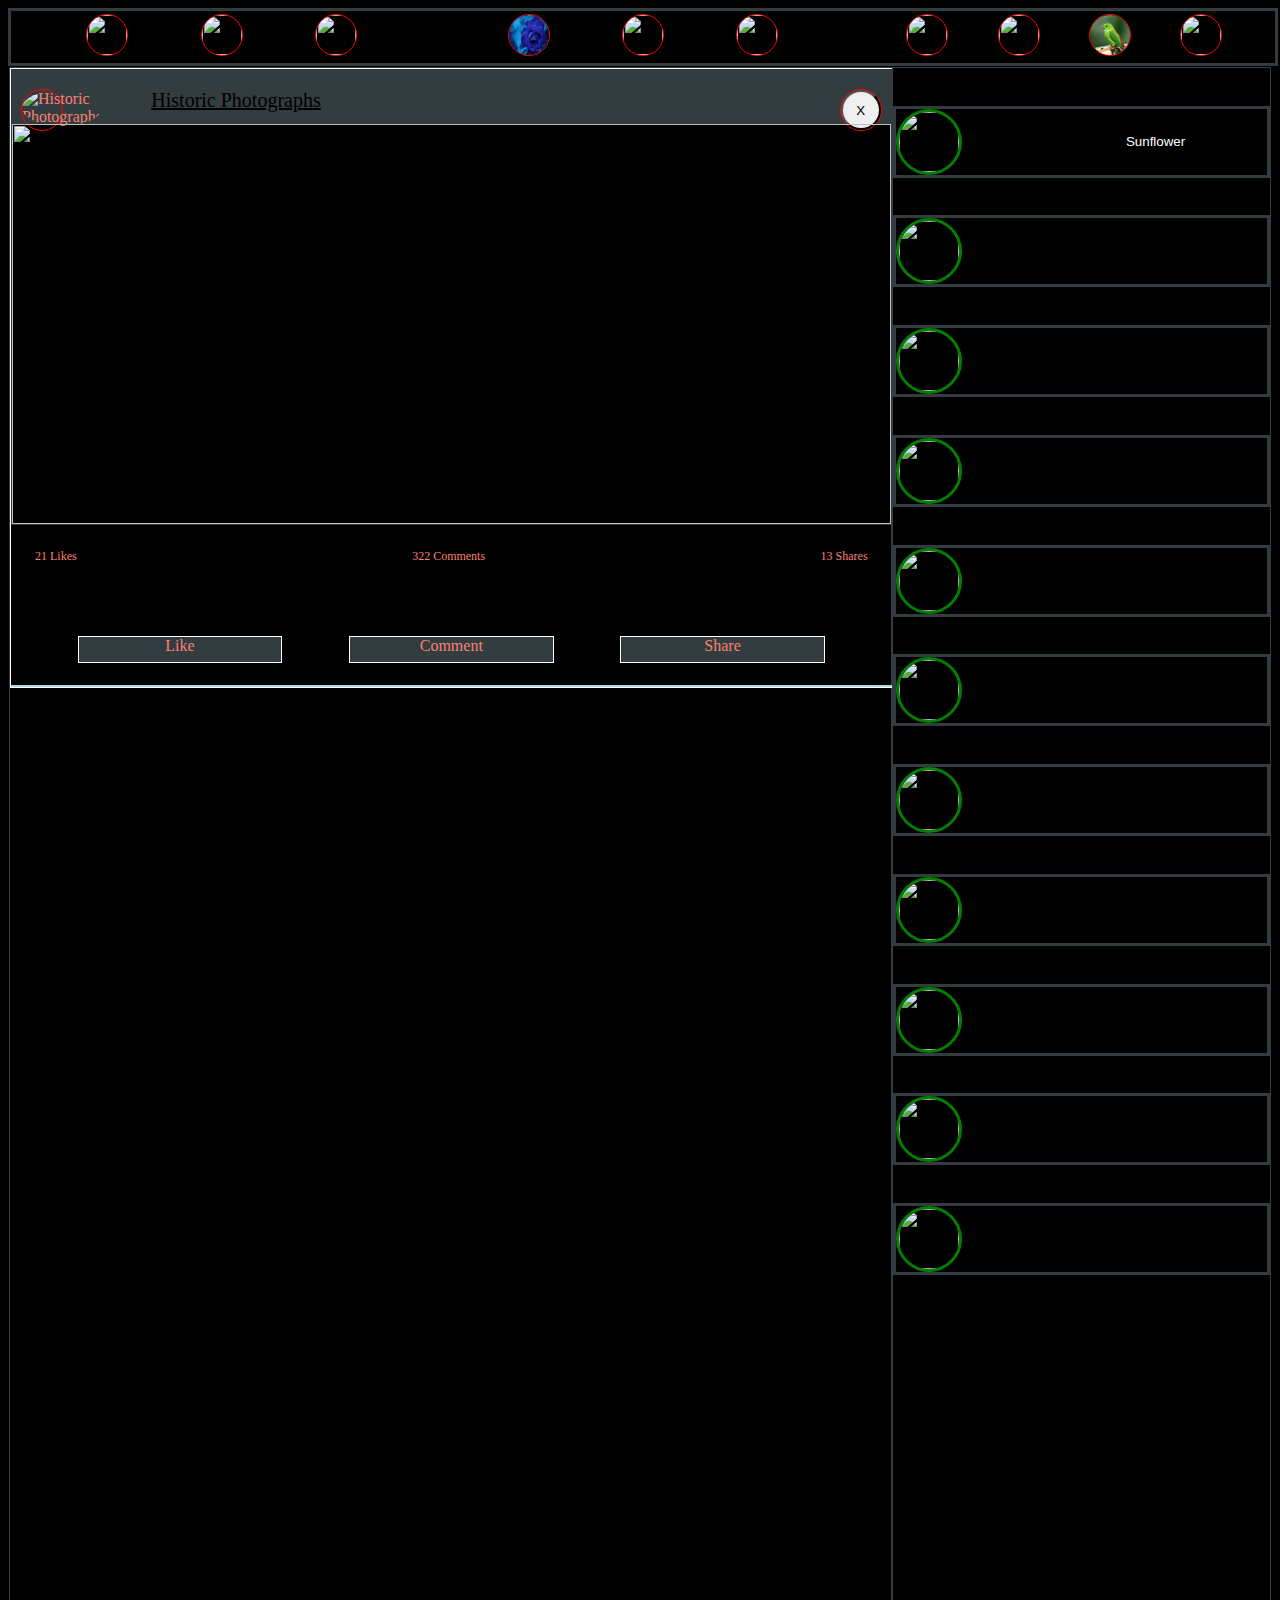
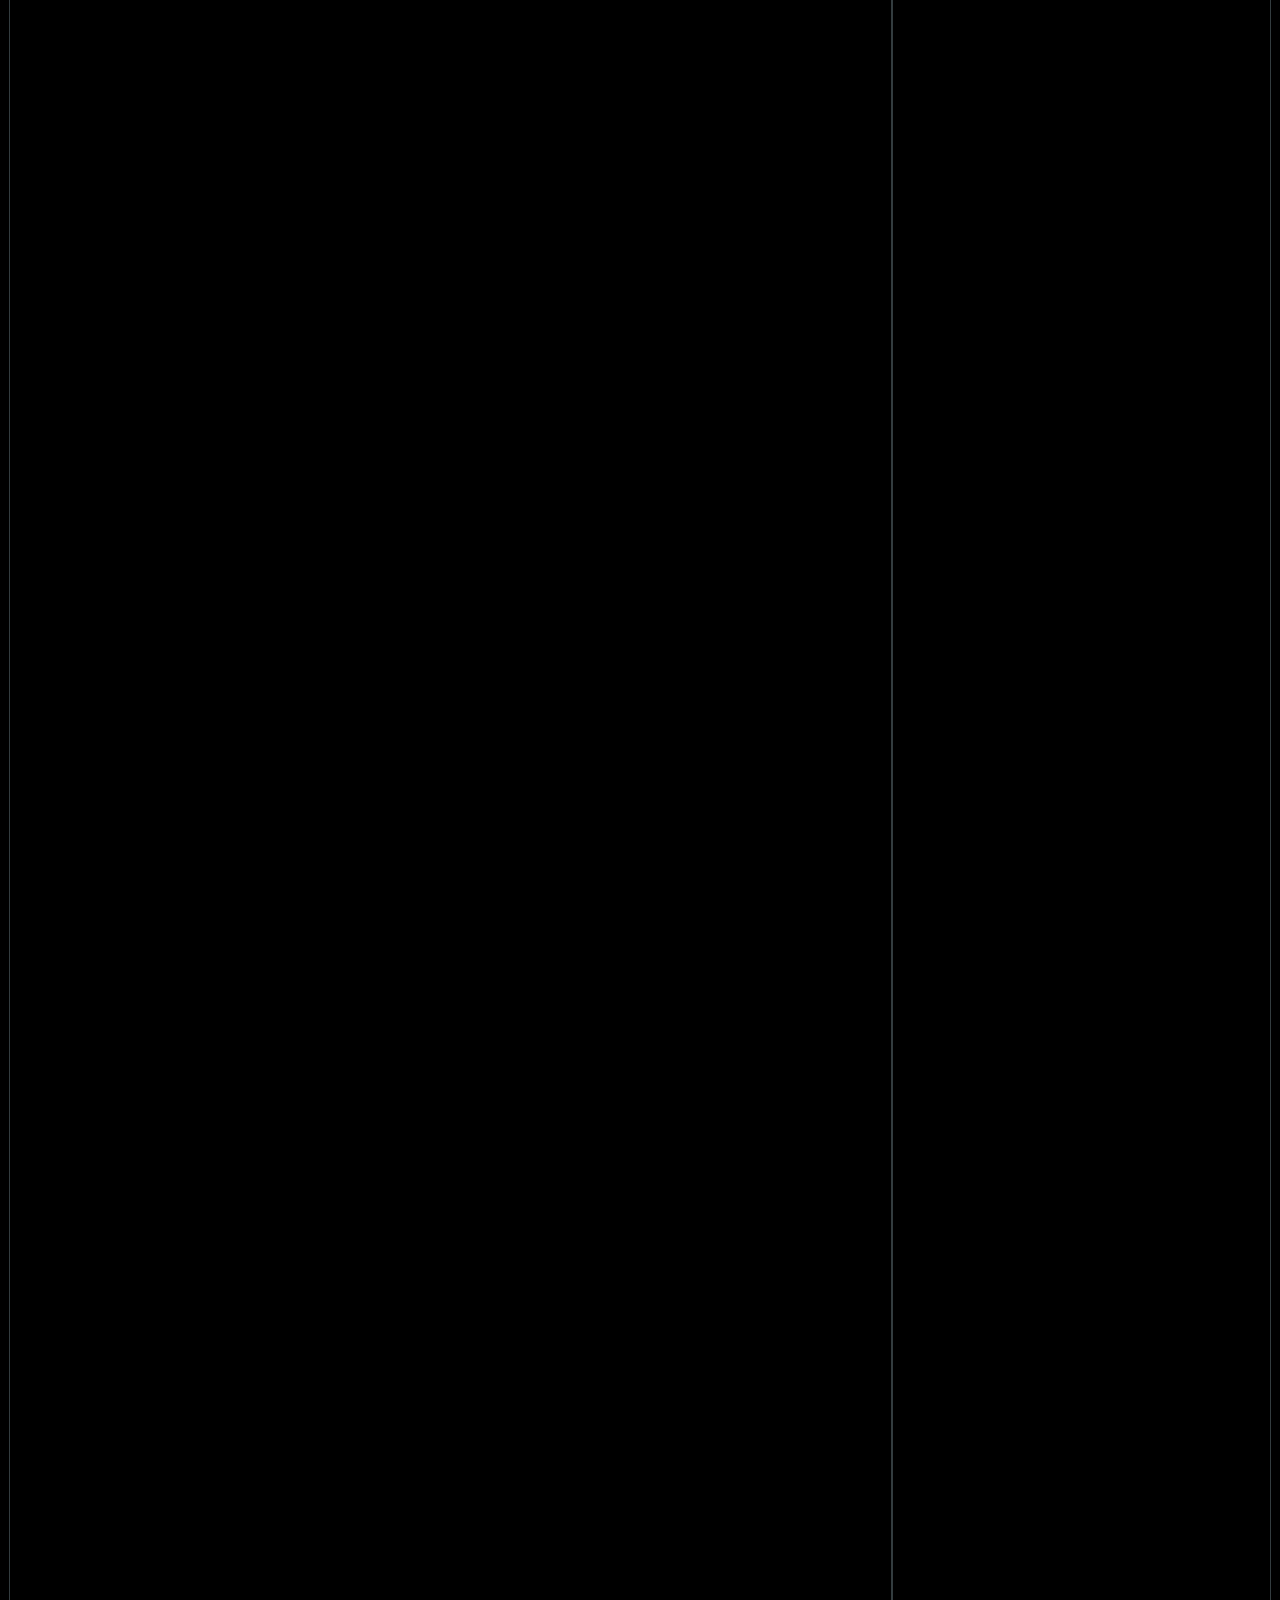
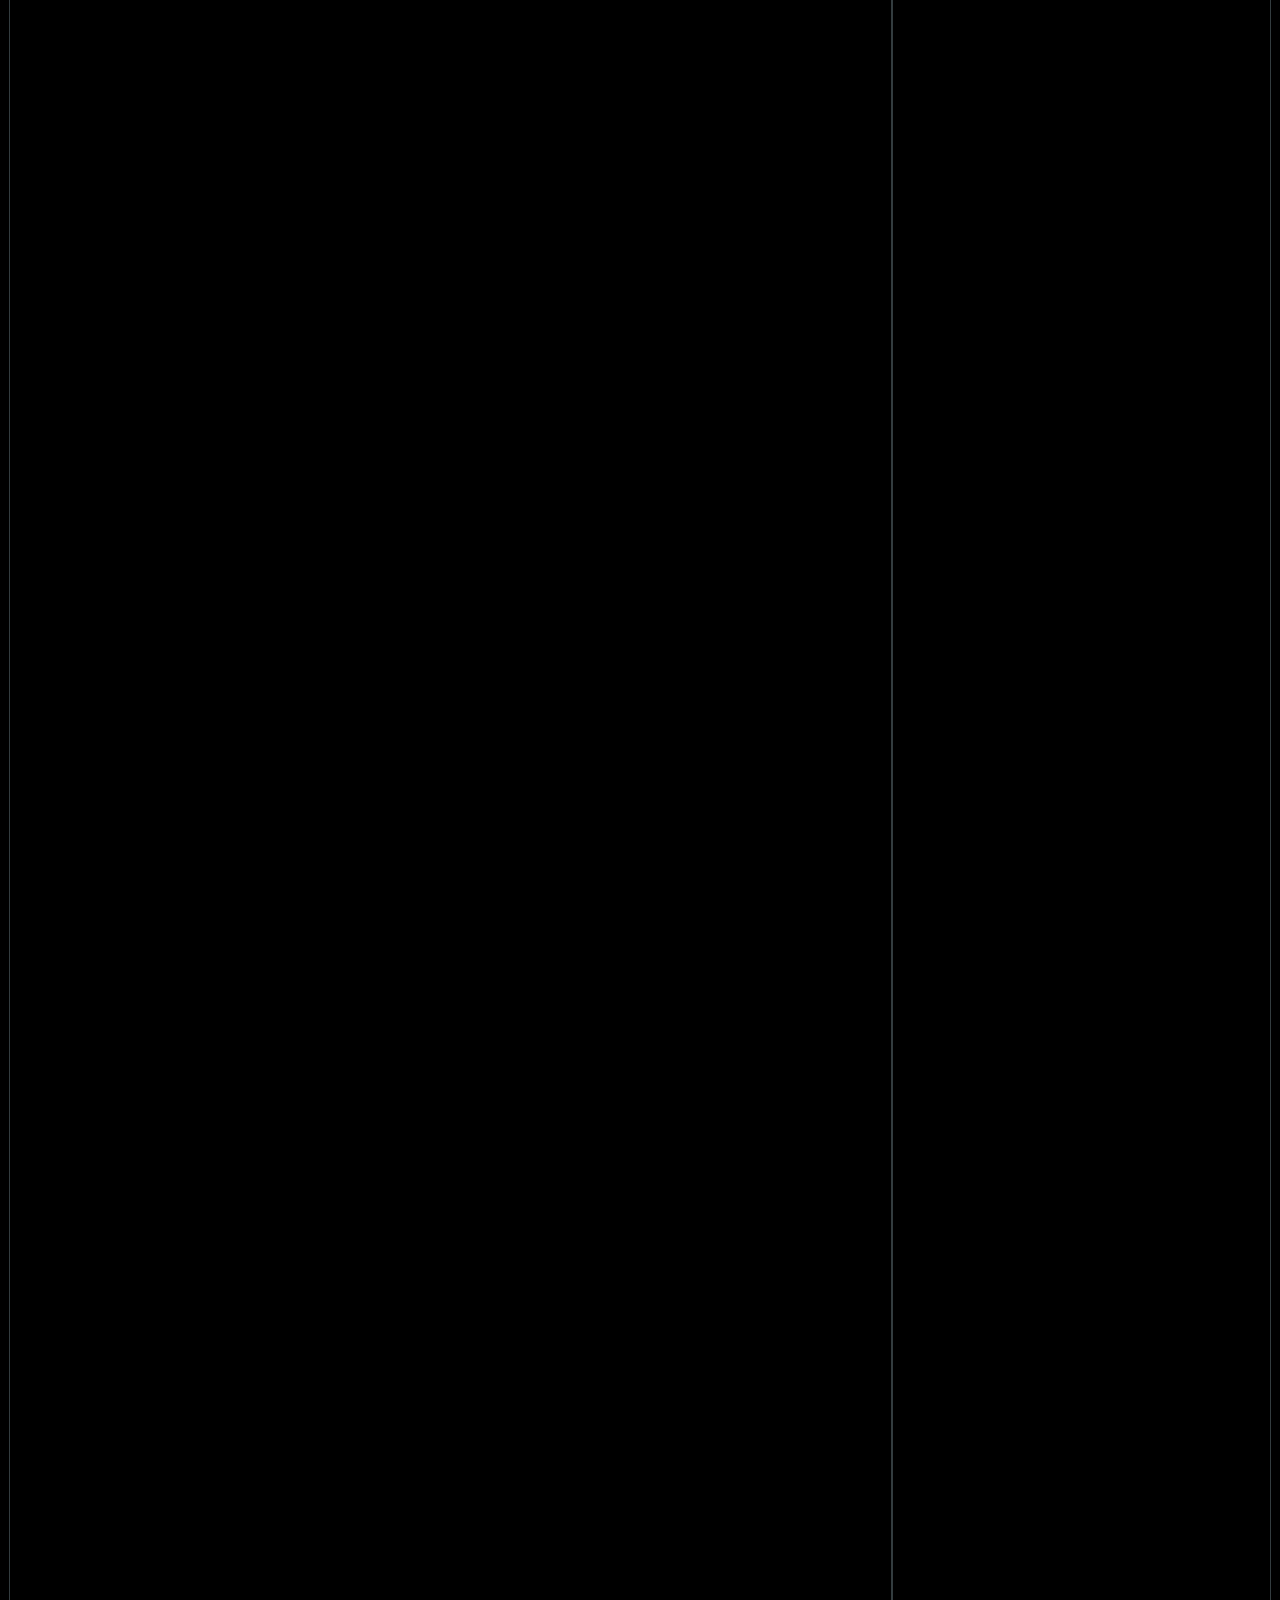
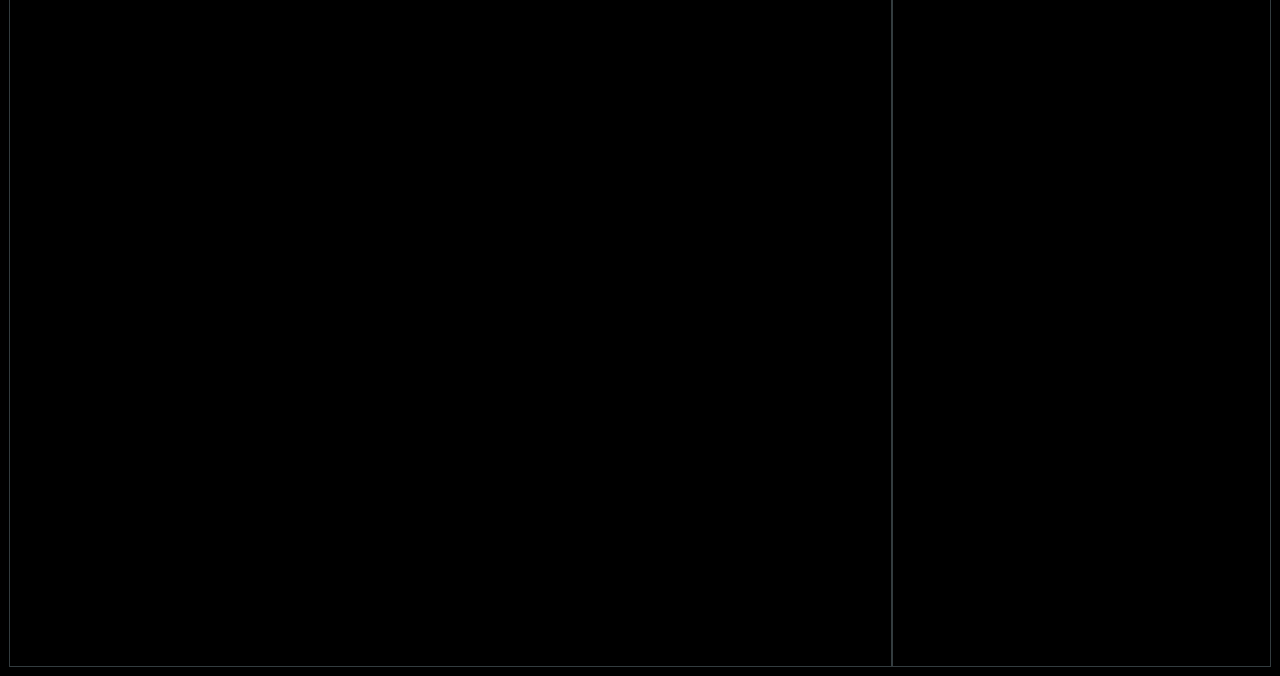
==== Dev/Week2/Facebook Mockup/index.html @ 103d8761 "facebook mockup" ====
<!DOCTYPE html>
<html>
    <head>
        <meta charset="utf-8">
        <meta http-equiv="X-UA-Compatible" content="IE=edge">
        <title></title>
        <meta name="description" content="">
        <meta name="viewport" content="width=device-width, initial-scale=1">
        <link rel="stylesheet" href="style.css">
    </head>
    <body>
        <div class="navContainer">
            <div class="left">
                <div class="nlTab">
                   <img src="https://encrypted-tbn0.gstatic.com/images?q=tbn:ANd9GcSgLalL8uhMRLwNiaLkgpD-TG89-t4hhaCMTLAujv7nTyAGhWIx1jrcCU1pFVxgyCmaDtI&usqp=CAU" alt="" class="limg1">       
                </div>
                <div class="nlTab">
                    <img src="https://encrypted-tbn0.gstatic.com/images?q=tbn:ANd9GcQvMKBjjoVNhs8kY9v_bOFDrjIOMKbvLGIrxg&usqp=CAU" alt="" class="limg2">
                </div>
                <div class="nlTab">
                    <img src="https://encrypted-tbn0.gstatic.com/images?q=tbn:ANd9GcSpV93h9f0iWS_mBXQ_3TfYpN6XPv3aC2PJHue7t5cwkRxP-sCKrVxuxMXZfagCuQJyBWA&usqp=CAU" alt="" class="limg3">
                </div>
                </div>
            <div class="mid">
                <div class="nlTab">
                    <img src="[data-uri]" alt="" class="mimg1">
                </div>
                <div class="nlTab">
                    <img src="https://www.johnnyseeds.com/dw/image/v2/BJGJ_PRD/on/demandware.static/-/Sites-jss-master/default/dw5849c585/images/products/flowers/01814_01_sunrichorangesum.jpg?sw=800&cx=302&cy=0&cw=1196&ch=1196" alt="" class="mimg2">
                </div>
                <div class="nlTab">
                    <img src="https://encrypted-tbn0.gstatic.com/images?q=tbn:ANd9GcSrDA84qa7pg7un1wutfYiOclZeVDzoD2c2Cw&usqp=CAU" alt="" class="mimg3">
                </div>
            </div>

            <div class="right">
                <div class="nlTab">
                    <img src="https://encrypted-tbn0.gstatic.com/images?q=tbn:ANd9GcRzzjLJeDRKxyALtDfC9XUQxpn7C1oHHFp0lQ&usqp=CAU" alt="" class="rimg1">
                </div>
                <div class="nlTab">
                    <img src="https://encrypted-tbn0.gstatic.com/images?q=tbn:ANd9GcTUhAFJXfTlB-pO4KIIBq2NvEEit8yQEkjCrw&usqp=CAU" alt="" class="rimg1">
                </div>
                <div class="nlTab">
                    <img src="[data-uri]" alt="" class="rimg1">
                </div>
                <div class="nlTab">
                    <img src="https://encrypted-tbn0.gstatic.com/images?q=tbn:ANd9GcQFAVep0ZaoALizv1kXmCMG5itpstlmOMRevA&usqp=CAU" alt="" class="rimg1">
                </div>
            </div>
        </div>
        <!-- Fixed Responsive Nav -->
       
        <div class="mainContainer">
            <div class="leftBar">
                <div class="categoryContainer">
                    <img src="https://encrypted-tbn0.gstatic.com/images?q=tbn:ANd9GcSgLalL8uhMRLwNiaLkgpD-TG89-t4hhaCMTLAujv7nTyAGhWIx1jrcCU1pFVxgyCmaDtI&usqp=CAU" alt="" class="icon">
                    <div class="catBox"><button class=btn1>Rabbit</button>
                    </div>
                </div>
                
                <div class="categoryContainer">
                    <img src="" alt="" class="icon">
                    <div class="catBox"></div>
                </div>
                
                <div class="categoryContainer">
                    <img src="" alt="" class="icon">
                    <div class="catBox"></div>
                </div>
                
                <div class="categoryContainer">
                    <img src="" alt="" class="icon">
                    <div class="catBox"></div>
                </div>
                
                <div class="categoryContainer">
                    <img src="" alt="" class="icon">
                    <div class="catBox"></div>
                </div>
                
                <div class="categoryContainer">
                    <img src="" alt="" class="icon">
                    <div class="catBox"></div>
                </div>
                
                <div class="categoryContainer">
                    <img src="" alt="" class="icon">
                    <div class="catBox"></div>
                </div>
                
                <div class="categoryContainer">
                    <img src="" alt="" class="icon">
                    <div class="catBox"></div>
                </div>
                
                <div class="categoryContainer">
                    <img src="" alt="" class="icon">
                    <div class="catBox"></div>
                </div>
                
                <div class="categoryContainer">
                    <img src="" alt="" class="icon">
                    <div class="catBox"></div>
                </div>
                
            </div>
            <div class="mainScrollContainer">

                <div class="postContainer">
                    <div class="postHeader">
                        <div class="proLeft">
                            <!-- Profile Ino/favicon  -->
                            
                                <img src="https://encrypted-tbn0.gstatic.com/images?q=tbn:ANd9GcRqDjRZ9aN5vcFjPzXrSAJiQn46l99a2PKowQ&usqp=CAU" alt="Historic Photographs " class="pimg1">       
                             
                        </div>
                        <div class="proMid">
                            <!-- Text -->
                          <a href="" class="text">Historic Photographs</a>
                        </div>

                        <div class="proRight">
                            <!-- Exit X -->
                          <button class="exit">X</button>
                        </div>

                    </div>
                    <div class="postMain">
                        <img src="https://scontent.fewr1-5.fna.fbcdn.net/v/t39.30808-6/324417083_729000291883984_1245679475590877911_n.jpg?stp=dst-jpg_p526x296&_nc_cat=1&ccb=1-7&_nc_sid=730e14&_nc_ohc=yos8ALrfeTYAX9jW3_H&_nc_ht=scontent.fewr1-5.fna&oh=00_AfCHsqe9Q_6J5O0HkLgCm6-6Gia4lkfVH6KOK0CFsv6apA&oe=63D4EF1E" alt="" class="mainImg">
                    </div>
                    <div class="catcher">
                        <div class="cOne"> <span class="lk">21 </span> Likes</div>
                        <div class="cTwo"><span class="cc">322 </span>Comments</div>
                        <div class="cThree"> <span class="sh">13 </span> Shares</div>
                    </div>
                    <div class="btnContainer">
                        <div class="btn">Like</div>
                        <div class="btn">Comment</div>
                        <div class="btn">Share</div>
                    </div>
                    <div class="commentContainer">


                    </div>
                </div>

            
            </div>
            <div class="rightBar">
                <div class="categoryContainer">
                    <img src="https://www.johnnyseeds.com/dw/image/v2/BJGJ_PRD/on/demandware.static/-/Sites-jss-master/default/dw5849c585/images/products/flowers/01814_01_sunrichorangesum.jpg?sw=800&cx=302&cy=0&cw=1196&ch=1196" alt="" class="icon">
                    <div class="catBox"><button class=btn1>Sunflower</button></div>
                </div>
                
                <div class="categoryContainer">
                    <img src="" alt="" class="icon">
                    <div class="catBox"></div>
                </div>
                
                <div class="categoryContainer">
                    <img src="" alt="" class="icon">
                    <div class="catBox"></div>
                </div>
                
                <div class="categoryContainer">
                    <img src="" alt="" class="icon">
                    <div class="catBox"></div>
                </div>
                
                <div class="categoryContainer">
                    <img src="" alt="" class="icon">
                    <div class="catBox"></div>
                </div>
                
                <div class="categoryContainer">
                    <img src="" alt="" class="icon">
                    <div class="catBox"></div>
                </div>
                
                <div class="categoryContainer">
                    <img src="" alt="" class="icon">
                    <div class="catBox"></div>
                </div>
                
                <div class="categoryContainer">
                    <img src="" alt="" class="icon">
                    <div class="catBox"></div>
                </div>
                
                <div class="categoryContainer">
                    <img src="" alt="" class="icon">
                    <div class="catBox"></div>
                </div>
                
                <div class="categoryContainer">
                    <img src="" alt="" class="icon">
                    <div class="catBox"></div>
                </div>
                
                <div class="categoryContainer">
                    <img src="" alt="" class="icon">
                    <div class="catBox"></div>
                </div>
            </div>
        </div>

<!-- MainContainer -->




        
        <script src="app.js" async defer></script>
    </body>
</html>
---- Dev/Week2/Facebook Mockup/style.css ----
@media (max-width: 1680px) {
  body {
    background-color: black;
    color: black;
  }

  .navContainer {
    background-color: black;
    border: solid #333C3F;
    height: 52px;
    display: flex;
    justify-content: space-between;
    width: 100%;
    /* position: fixed; */
  }

  .left {
    width: 40%;
    display: flex;
    justify-content: space-evenly;
    margin: 3px;
  }

  .mid {
    width: 40%;
    display: flex;
    justify-content: space-evenly;
    margin: 3px;
  }

  .right {
    width: 40%;
    display: flex;
    justify-content: space-evenly;
    margin: 3px;
  }

  .nlTab {
    border: solid red;
    border-width: .2px;
    width: 40px;
    height: 40px;
    border-radius: 50%;

  }

  .mainContainer {
    border: solid #333C3F;
    height: 600vh;
    display: flex;
    justify-content: space-evenly;
    border-width: .2px;
  }

  .leftBar {
    border: solid #333C3F;
    border-width: .2px;
    width: 20%;
    display: block;
  }

  .mainScrollContainer {
    border: solid black;
    border-width: .2px;
    width: 60%;
    display: block;
  }

  .rightBar {
    border: solid #333C3F;
    border-width: .2px;
    width: 20%;
    display: block;
  }

}

/*------- Desktop-------------------------- */
@media (max-width: 1280px) {
  body {
    background-color: black;
    color: salmon;

  }

  .navContainer {
    background-color: black;
    border: solid #333C3F;
    height: 52px;
    display: flex;
    justify-content: space-between;
    width: 100%;
    /* position: fixed; */
  }

  .left {
    width: 40%;
    display: flex;
    justify-content: space-evenly;
    margin: 3px;
  }

  .mid {
    width: 40%;
    display: flex;
    justify-content: space-evenly;
    margin: 3px;
  }

  .right {
    width: 40%;
    display: flex;
    justify-content: space-evenly;
    margin: 3px;
  }

  .nlTab {
    border: solid red;
    border-width: .2px;
    width: 40px;
    height: 40px;
    border-radius: 50%;

  }

  .mainContainer {
    border: solid black;
    height: 600vh;
    display: flex;
    justify-content: space-evenly;
    border-width: .2px;
  }

  .leftBar {
    border: solid #333C3F;
    border-width: .2px;
    width: 0%;
    display: none;
  }

  .mainScrollContainer {
    border: solid #333C3F;
    border-width: .2px;
    width: 70%;
    display: block;
  }

  .rightBar {
    border: solid #333C3F;
    border-width: .2px;
    width: 30%;
    display: block;
  }

}

/* -------------Ipad----------------------- */
@media (max-width: 680px) {
  body {
    background-color: black;
    color: white;

  }

  .navContainer {
    background-color: black;
    border: solid #333C3F;
    height: 52px;
    display: flex;
    justify-content: space-between;
    width: 100%;
    /* position: fixed; */
  }

  .left {
    width: 40%;
    display: flex;
    justify-content: space-evenly;
    margin: 3px;
  }

  .mid {
    width: 40%;
    display: none;
    justify-content: space-evenly;
    margin: 3px;
  }

  .right {
    width: 40%;
    display: flex;
    justify-content: space-evenly;
    margin: 3px;
  }

  .nlTab {
    border: solid red;
    border-width: .2px;
    width: 40px;
    height: 40px;
    border-radius: 50%;

  }

  .mainContainer {
    border: solid #333C3F;
    height: 600vh;
    display: flex;
    justify-content: space-evenly;
    border-width: .2px;
  }

  .leftBar {
    /* border: solid white; */
    border-width: .2px;
    width: 0%;
    display: none;
  }

  .mainScrollContainer {
    padding-top:3vh;
    border: solid black;
    border-width: .2px;
    width: 100%;
    display: block;
  }

  .rightBar {
    border: solid black;
    border-width: .2px;
    width: 0%;
    display: none;
  }

}


/* -----------Mobile ----------------------*/

/* --------------------------------------- */
.categoryContainer {
  border: solid #333C3F;
  margin-top: 10%;
  display: flex;
  justify-content: space-between;
}

.icon {
  border: solid green;
  height: 60px;
  width: 60px;
  border-radius: 50%;
}
.postContainer{
  border:solid white;
  border-width:.2px;
  margin-bottom:12vh;
  width:100%;
  /* height:61vh; */
  
}
.postMain{
  border:solid #333C3F;
  border-width:.2px;
  height:400px;
}
.btnContainer{
  /* border:solid #333C3F; */
  display:flex;
  justify-content: space-evenly;
  margin-top:8vh;
}
.btn{
  border:solid white;
  border-width:.2px;
  width:23%;
  height:25px;
  background-color:#333C3F;
  text-align:center;
}
.catcher{
  display:flex;
  justify-content: space-between;
  font-size:12px;
  margin:2em;
  text-align:right;
}
.commentContainer{
  border:solid lightblue;
  border-width:.2px;
  /* height:8vh; */
  margin-top:22px;
}
.postHeader{
  
  background-color:#333C3F;
  height:6vh;
  display:flex;
  justify-content: space-between;
  
}
.proLeft{
  
  margin-top: 20px;
  margin-left: 10px;
  border: solid red;
  border-width: .2px;
  width: 40px;
  height: 40px;
  border-radius: 50%;
}
.proRight{
  margin-top: 20px;
  margin-right: 10px;
  border: solid red;
  border-width: .2px;
  width: 40px;
  height: 40px;
  border-radius: 50%;
}
.proMid{
  margin-top: 20px;
 
  
  border-width: .2px;
  width: 600px;
  height: 40px;
  
}
.text{
  font-size: 20px;
  color:black;
}
.mainImg{
  width:100%;
  height:100%;

}
.limg1{
  width:100%;
  height:100%;
  border-radius: 50%;
}
.limg2{
  width:100%;
  height:100%;
  border-radius: 50%;
}
.limg3{
  width:100%;
  height:100%;
  border-radius: 50%;
}
.rimg1{
  width:100%;
  height:100%;
  border-radius: 50%;
}
.rimg2{
  width:100%;
  height:100%;
  border-radius: 50%;
}
.rimg3{
  width:100%;
  height:100%;
  border-radius: 50%;
}

.mimg1{
  width:100%;
  height:100%;
  border-radius: 50%;
}
.mimg2{
  width:100%;
  height:100%;
  border-radius: 50%;
}
.mimg3{
  width:100%;
  height:100%;
  border-radius: 50%;
}
.pimg1{
  
  width:100%;
  height:100%;
  border-radius: 50%;
}
.exit{
  width:100%;
  height:100%;
  border-radius: 50%;
}
.catBox{
  /*border:solid white;*/
 
 width:60%;
  color: white;
}
.btn1{
  border:solid black;
  background-color: black;
  width:100%;
  height:100%;
  color:white;
  text-align:center;
}
.btn1:hover{
  background-color:aqua;
  color:black;
}
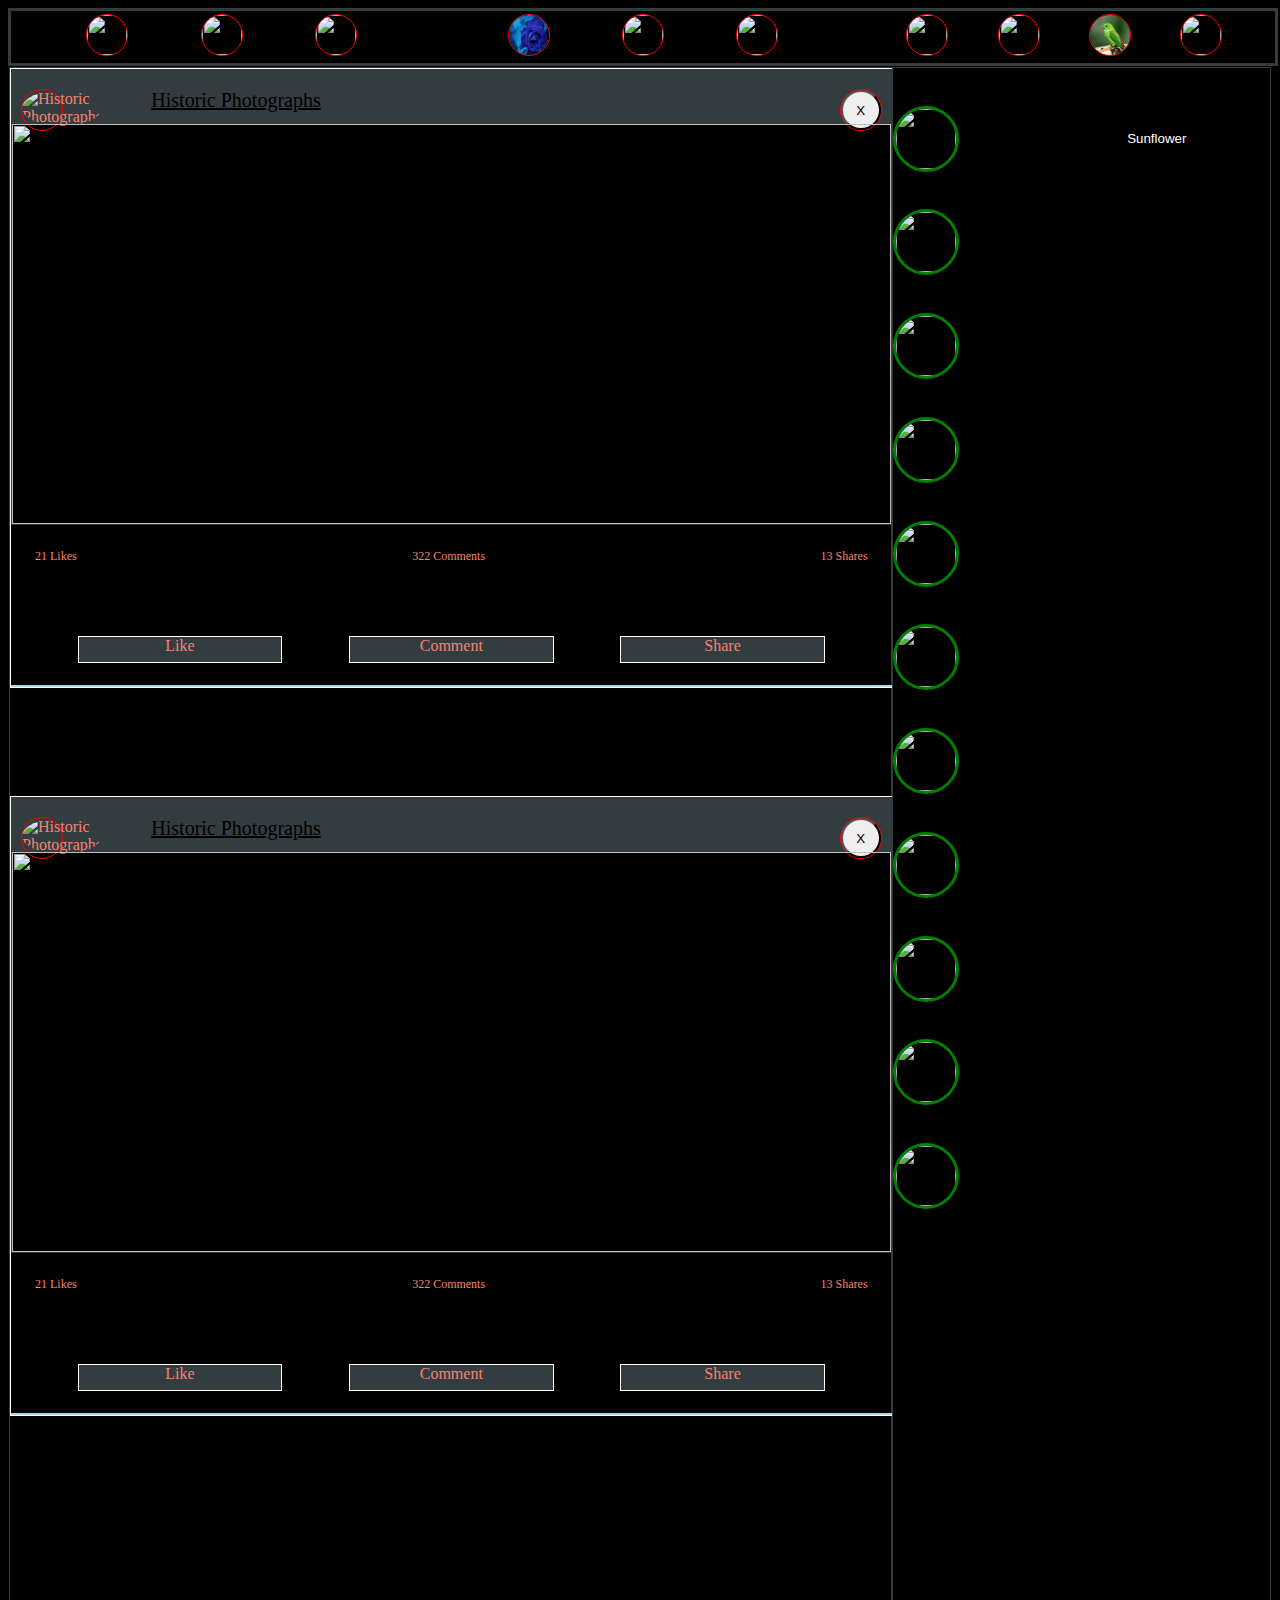
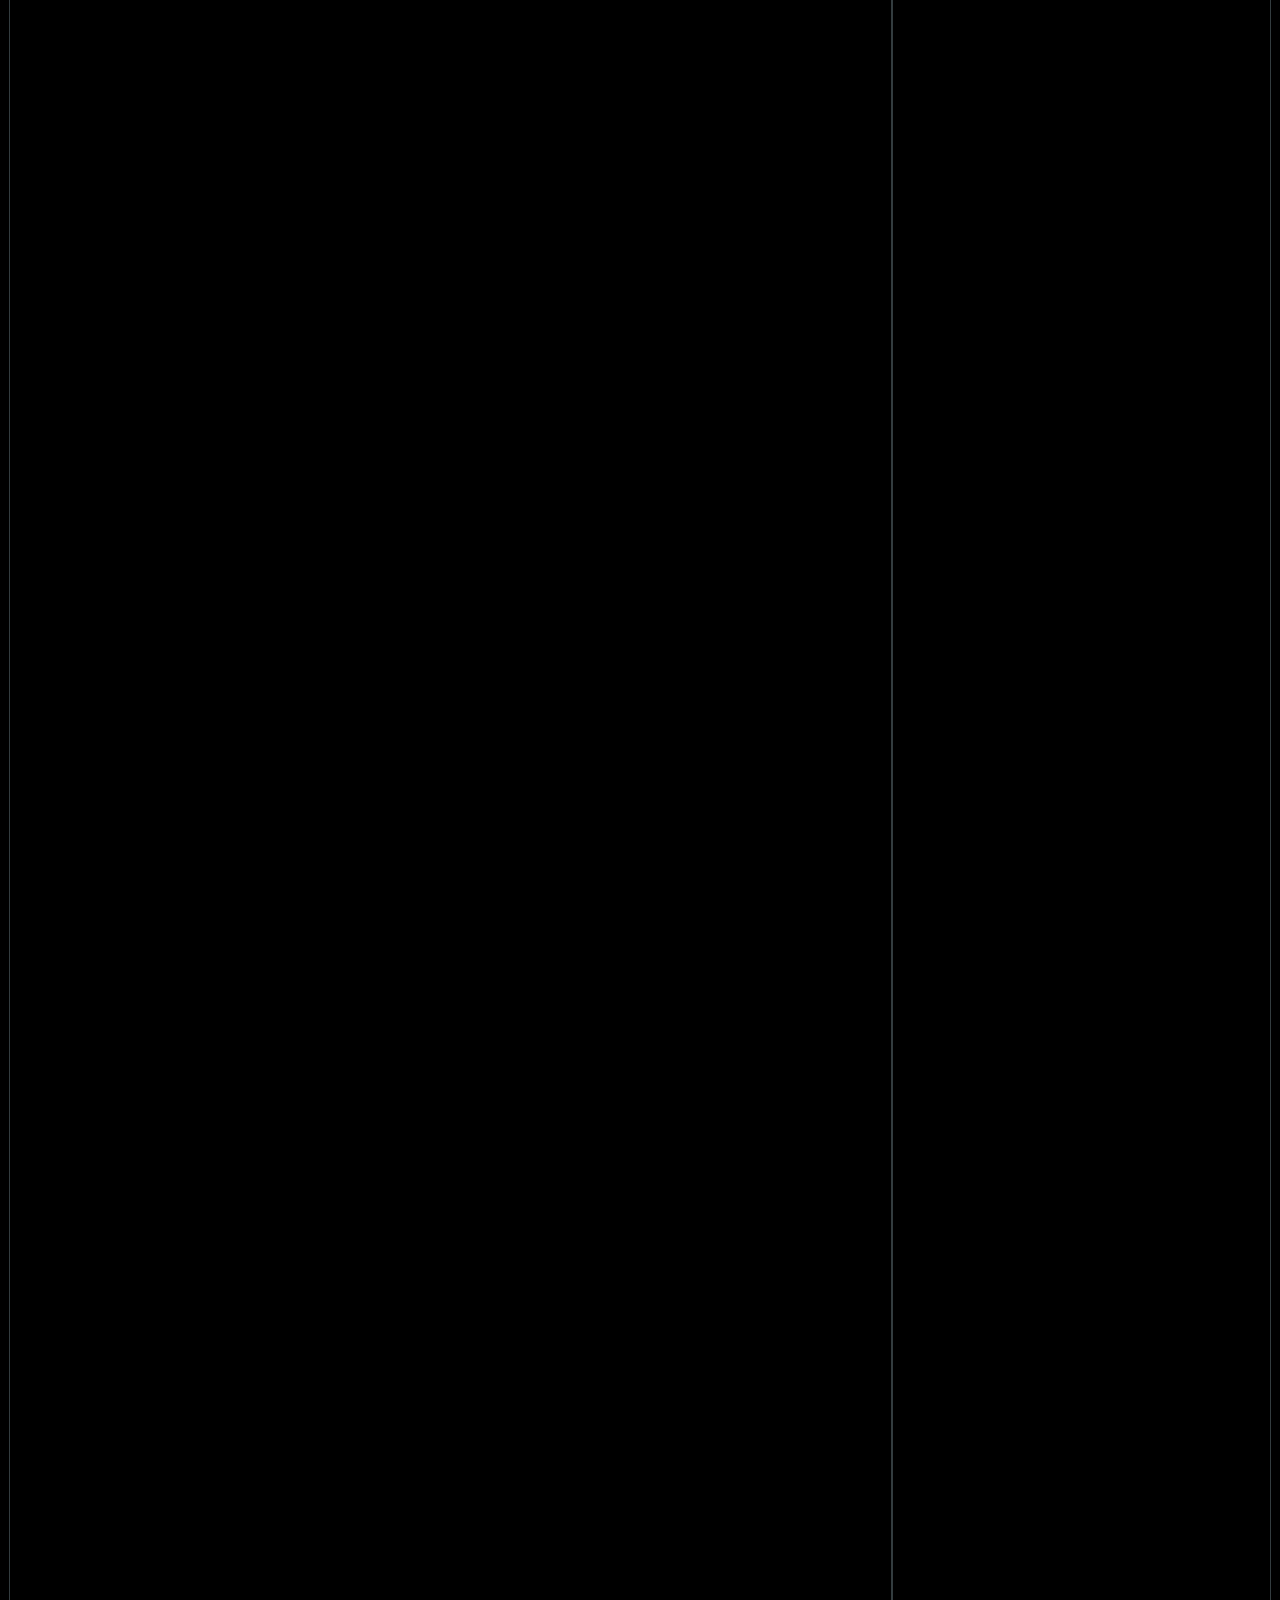
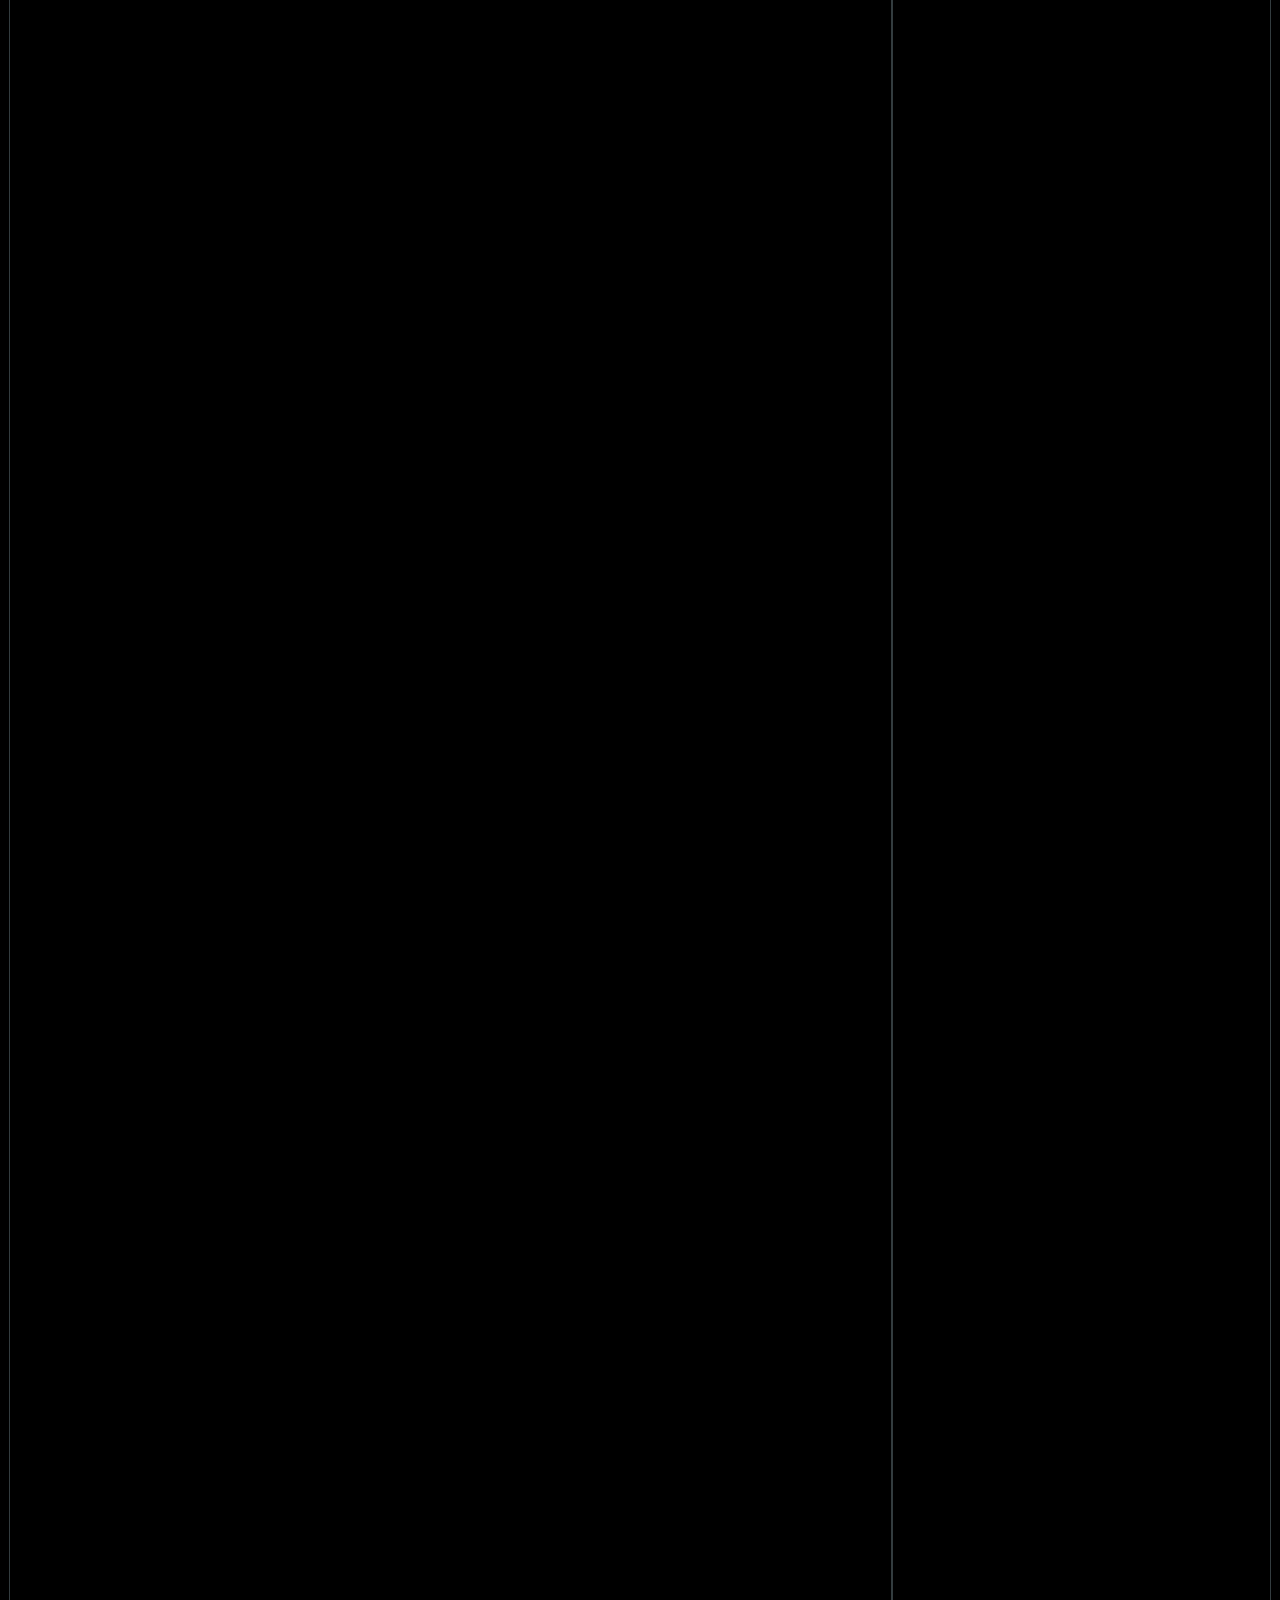
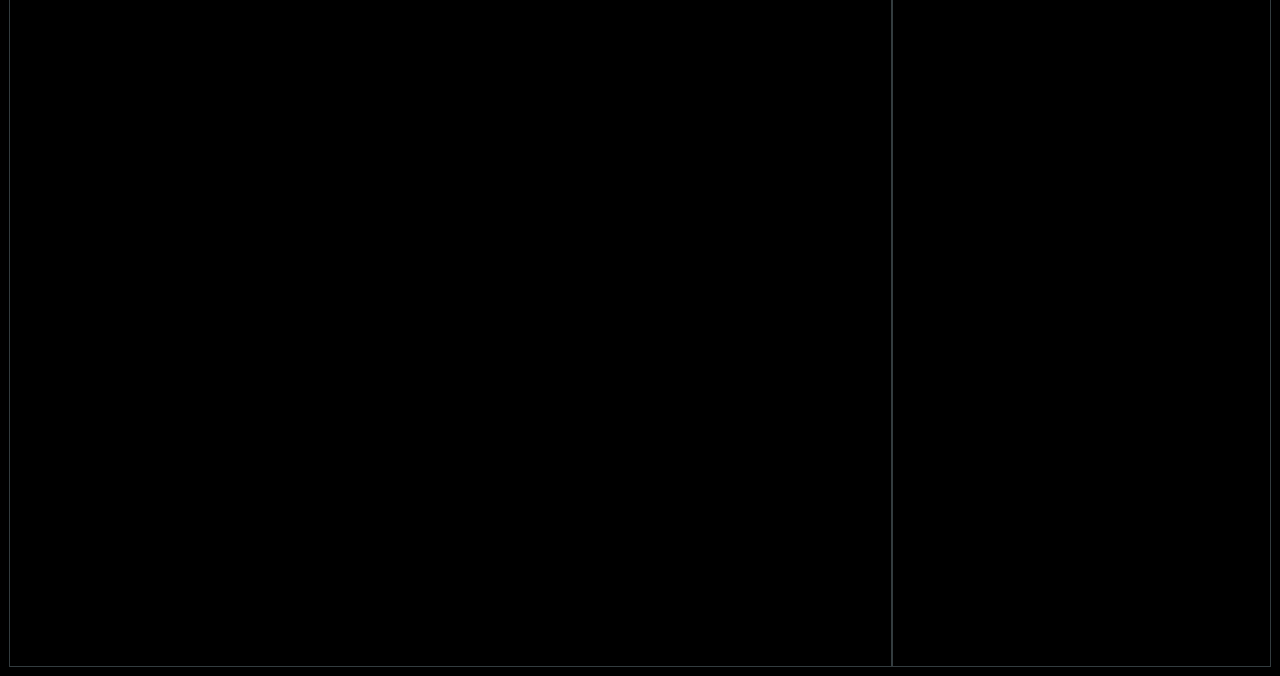
==== commit 094140d9: "JavaScript Functions lab" ====
--- a/Dev/Week2/Facebook Mockup/index.html
+++ b/Dev/Week2/Facebook Mockup/index.html
@@ -12,39 +12,39 @@
         <div class="navContainer">
             <div class="left">
                 <div class="nlTab">
-                   <img src="https://encrypted-tbn0.gstatic.com/images?q=tbn:ANd9GcSgLalL8uhMRLwNiaLkgpD-TG89-t4hhaCMTLAujv7nTyAGhWIx1jrcCU1pFVxgyCmaDtI&usqp=CAU" alt="" class="limg1">       
-                </div>
-                <div class="nlTab">
-                    <img src="https://encrypted-tbn0.gstatic.com/images?q=tbn:ANd9GcQvMKBjjoVNhs8kY9v_bOFDrjIOMKbvLGIrxg&usqp=CAU" alt="" class="limg2">
-                </div>
-                <div class="nlTab">
-                    <img src="https://encrypted-tbn0.gstatic.com/images?q=tbn:ANd9GcSpV93h9f0iWS_mBXQ_3TfYpN6XPv3aC2PJHue7t5cwkRxP-sCKrVxuxMXZfagCuQJyBWA&usqp=CAU" alt="" class="limg3">
+                   <img src="https://encrypted-tbn0.gstatic.com/images?q=tbn:ANd9GcSgLalL8uhMRLwNiaLkgpD-TG89-t4hhaCMTLAujv7nTyAGhWIx1jrcCU1pFVxgyCmaDtI&usqp=CAU" alt="" class="navimg">       
+                </div>
+                <div class="nlTab">
+                    <img src="https://encrypted-tbn0.gstatic.com/images?q=tbn:ANd9GcQvMKBjjoVNhs8kY9v_bOFDrjIOMKbvLGIrxg&usqp=CAU" alt="" class="navimg">
+                </div>
+                <div class="nlTab">
+                    <img src="https://encrypted-tbn0.gstatic.com/images?q=tbn:ANd9GcSpV93h9f0iWS_mBXQ_3TfYpN6XPv3aC2PJHue7t5cwkRxP-sCKrVxuxMXZfagCuQJyBWA&usqp=CAU" alt="" class="navimg">
                 </div>
                 </div>
             <div class="mid">
                 <div class="nlTab">
-                    <img src="[data-uri]" alt="" class="mimg1">
-                </div>
-                <div class="nlTab">
-                    <img src="https://www.johnnyseeds.com/dw/image/v2/BJGJ_PRD/on/demandware.static/-/Sites-jss-master/default/dw5849c585/images/products/flowers/01814_01_sunrichorangesum.jpg?sw=800&cx=302&cy=0&cw=1196&ch=1196" alt="" class="mimg2">
-                </div>
-                <div class="nlTab">
-                    <img src="https://encrypted-tbn0.gstatic.com/images?q=tbn:ANd9GcSrDA84qa7pg7un1wutfYiOclZeVDzoD2c2Cw&usqp=CAU" alt="" class="mimg3">
+                    <img src="[data-uri]" alt="" class="navimg">
+                </div>
+                <div class="nlTab">
+                    <img src="https://www.johnnyseeds.com/dw/image/v2/BJGJ_PRD/on/demandware.static/-/Sites-jss-master/default/dw5849c585/images/products/flowers/01814_01_sunrichorangesum.jpg?sw=800&cx=302&cy=0&cw=1196&ch=1196" alt="" class="navimg">
+                </div>
+                <div class="nlTab">
+                    <img src="https://encrypted-tbn0.gstatic.com/images?q=tbn:ANd9GcSrDA84qa7pg7un1wutfYiOclZeVDzoD2c2Cw&usqp=CAU" alt="" class="navimg">
                 </div>
             </div>
 
             <div class="right">
                 <div class="nlTab">
-                    <img src="https://encrypted-tbn0.gstatic.com/images?q=tbn:ANd9GcRzzjLJeDRKxyALtDfC9XUQxpn7C1oHHFp0lQ&usqp=CAU" alt="" class="rimg1">
-                </div>
-                <div class="nlTab">
-                    <img src="https://encrypted-tbn0.gstatic.com/images?q=tbn:ANd9GcTUhAFJXfTlB-pO4KIIBq2NvEEit8yQEkjCrw&usqp=CAU" alt="" class="rimg1">
-                </div>
-                <div class="nlTab">
-                    <img src="[data-uri]" alt="" class="rimg1">
-                </div>
-                <div class="nlTab">
-                    <img src="https://encrypted-tbn0.gstatic.com/images?q=tbn:ANd9GcQFAVep0ZaoALizv1kXmCMG5itpstlmOMRevA&usqp=CAU" alt="" class="rimg1">
+                    <img src="https://encrypted-tbn0.gstatic.com/images?q=tbn:ANd9GcRzzjLJeDRKxyALtDfC9XUQxpn7C1oHHFp0lQ&usqp=CAU" alt="" class="navimg">
+                </div>
+                <div class="nlTab">
+                    <img src="https://encrypted-tbn0.gstatic.com/images?q=tbn:ANd9GcTUhAFJXfTlB-pO4KIIBq2NvEEit8yQEkjCrw&usqp=CAU" alt="" class="navimg">
+                </div>
+                <div class="nlTab">
+                    <img src="[data-uri]" alt="" class="navimg">
+                </div>
+                <div class="nlTab">
+                    <img src="https://encrypted-tbn0.gstatic.com/images?q=tbn:ANd9GcQFAVep0ZaoALizv1kXmCMG5itpstlmOMRevA&usqp=CAU" alt="" class="navimg">
                 </div>
             </div>
         </div>
@@ -142,6 +142,44 @@
 
 
                     </div>
+
+                </div>
+                <div class="postContainer2">
+                    <div class="postHeader">
+                        <div class="proLeft">
+                            <!-- Profile Ino/favicon  -->
+                            
+                                <img src="https://encrypted-tbn0.gstatic.com/images?q=tbn:ANd9GcRqDjRZ9aN5vcFjPzXrSAJiQn46l99a2PKowQ&usqp=CAU" alt="Historic Photographs " class="pimg1">       
+                             
+                        </div>
+                        <div class="proMid">
+                            <!-- Text -->
+                          <a href="" class="text">Historic Photographs</a>
+                        </div>
+
+                        <div class="proRight">
+                            <!-- Exit X -->
+                          <button class="exit">X</button>
+                        </div>
+
+                    </div>
+                    <div class="postMain">
+                        <img src="https://scontent.fewr1-5.fna.fbcdn.net/v/t39.30808-6/324417083_729000291883984_1245679475590877911_n.jpg?stp=dst-jpg_p526x296&_nc_cat=1&ccb=1-7&_nc_sid=730e14&_nc_ohc=yos8ALrfeTYAX9jW3_H&_nc_ht=scontent.fewr1-5.fna&oh=00_AfCHsqe9Q_6J5O0HkLgCm6-6Gia4lkfVH6KOK0CFsv6apA&oe=63D4EF1E" alt="" class="mainImg">
+                    </div>
+                    <div class="catcher">
+                        <div class="cOne"> <span class="lk">21 </span> Likes</div>
+                        <div class="cTwo"><span class="cc">322 </span>Comments</div>
+                        <div class="cThree"> <span class="sh">13 </span> Shares</div>
+                    </div>
+                    <div class="btnContainer">
+                        <div class="btn">Like</div>
+                        <div class="btn">Comment</div>
+                        <div class="btn">Share</div>
+                    </div>
+                    <div class="commentContainer">
+
+
+                    </div>
                 </div>
 
             
@@ -205,6 +243,7 @@
         </div>
 
 <!-- MainContainer -->
+
 
 
 
--- a/Dev/Week2/Facebook Mockup/style.css
+++ b/Dev/Week2/Facebook Mockup/style.css
@@ -1,6 +1,6 @@
 @media (max-width: 1680px) {
   body {
-    background-color: black;
+    background-color:black;
     color: black;
   }
 
@@ -239,7 +239,7 @@
 
 /* --------------------------------------- */
 .categoryContainer {
-  border: solid #333C3F;
+  /*border: solid #333C3F;*/
   margin-top: 10%;
   display: flex;
   justify-content: space-between;
@@ -291,6 +291,14 @@
   /* height:8vh; */
   margin-top:22px;
 }
+.postContainer2{
+  border:solid white;
+  border-width:.2px;
+  margin-bottom:12vh;
+  width:100%;
+  /* height:61vh; */
+  
+}
 .postHeader{
   
   background-color:#333C3F;
@@ -336,12 +344,12 @@
   height:100%;
 
 }
-.limg1{
-  width:100%;
-  height:100%;
-  border-radius: 50%;
-}
-.limg2{
+.navimg{
+  width:100%;
+  height:100%;
+  border-radius: 50%;
+}
+/*.limg2{
   width:100%;
   height:100%;
   border-radius: 50%;
@@ -381,7 +389,7 @@
   width:100%;
   height:100%;
   border-radius: 50%;
-}
+}*/
 .pimg1{
   
   width:100%;
